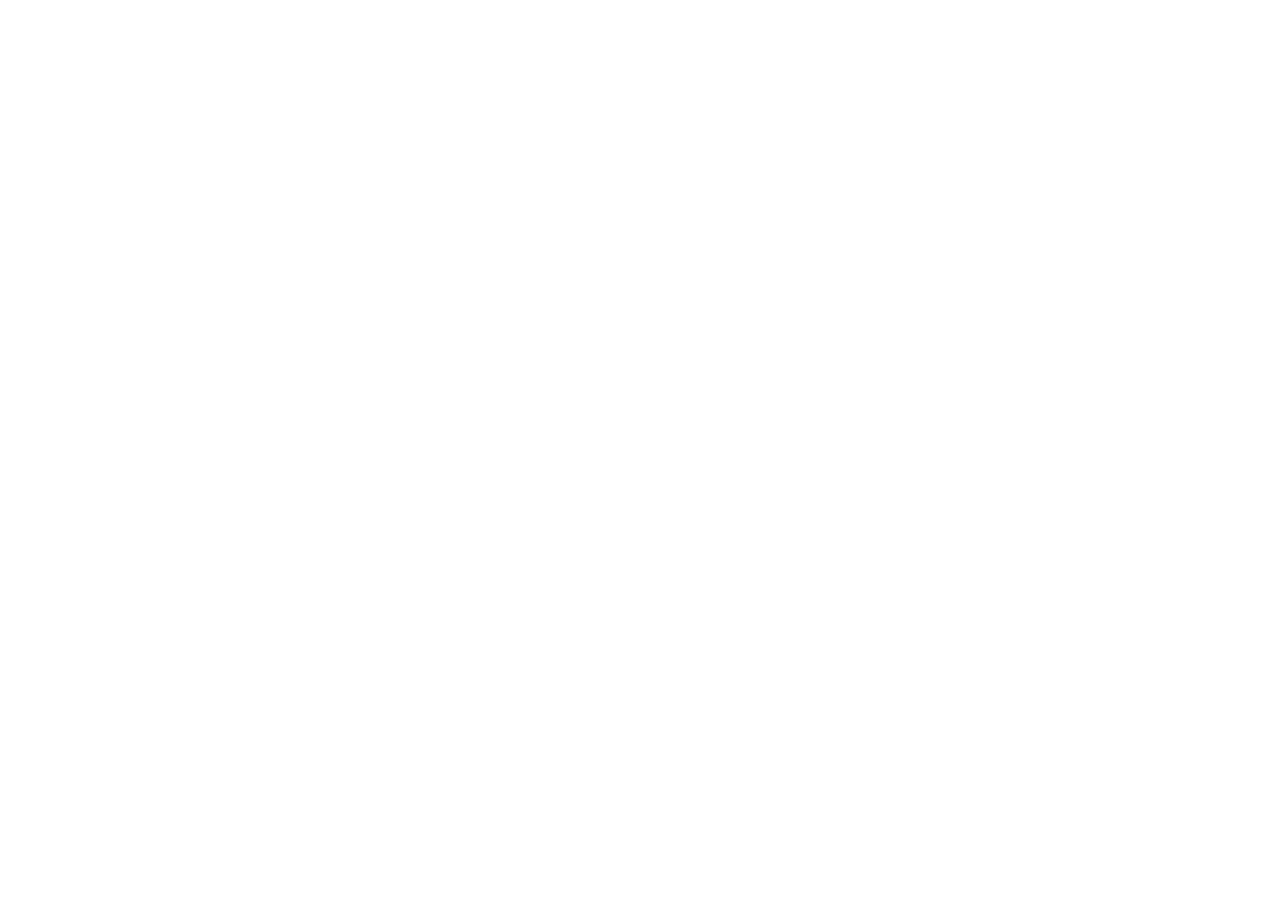
==== docs/index.html @ be46ab16 "Agregando Docs para GitHub" ====
<!doctype html><html lang="en"><head><meta charset="utf-8"/><link rel="icon" href="/favicon.ico"/><meta name="viewport" content="width=device-width,initial-scale=1"/><meta name="theme-color" content="#000000"/><meta name="description" content="Web site created using create-react-app"/><link rel="apple-touch-icon" href="/logo192.png"/><link rel="manifest" href="/manifest.json"/><link rel="stylesheet" href="https://cdnjs.cloudflare.com/ajax/libs/animate.css/4.0.0/animate.min.css"/><title>Gifs App</title><link href="/static/css/main.84349461.chunk.css" rel="stylesheet"></head><body><noscript>You need to enable JavaScript to run this app.</noscript><div id="root"></div><script>!function(e){function r(r){for(var n,p,f=r[0],i=r[1],l=r[2],c=0,s=[];c<f.length;c++)p=f[c],Object.prototype.hasOwnProperty.call(o,p)&&o[p]&&s.push(o[p][0]),o[p]=0;for(n in i)Object.prototype.hasOwnProperty.call(i,n)&&(e[n]=i[n]);for(a&&a(r);s.length;)s.shift()();return u.push.apply(u,l||[]),t()}function t(){for(var e,r=0;r<u.length;r++){for(var t=u[r],n=!0,f=1;f<t.length;f++){var i=t[f];0!==o[i]&&(n=!1)}n&&(u.splice(r--,1),e=p(p.s=t[0]))}return e}var n={},o={1:0},u=[];function p(r){if(n[r])return n[r].exports;var t=n[r]={i:r,l:!1,exports:{}};return e[r].call(t.exports,t,t.exports,p),t.l=!0,t.exports}p.m=e,p.c=n,p.d=function(e,r,t){p.o(e,r)||Object.defineProperty(e,r,{enumerable:!0,get:t})},p.r=function(e){"undefined"!=typeof Symbol&&Symbol.toStringTag&&Object.defineProperty(e,Symbol.toStringTag,{value:"Module"}),Object.defineProperty(e,"__esModule",{value:!0})},p.t=function(e,r){if(1&r&&(e=p(e)),8&r)return e;if(4&r&&"object"==typeof e&&e&&e.__esModule)return e;var t=Object.create(null);if(p.r(t),Object.defineProperty(t,"default",{enumerable:!0,value:e}),2&r&&"string"!=typeof e)for(var n in e)p.d(t,n,function(r){return e[r]}.bind(null,n));return t},p.n=function(e){var r=e&&e.__esModule?function(){return e.default}:function(){return e};return p.d(r,"a",r),r},p.o=function(e,r){return Object.prototype.hasOwnProperty.call(e,r)},p.p="/";var f=this["webpackJsonpgif-expert-app"]=this["webpackJsonpgif-expert-app"]||[],i=f.push.bind(f);f.push=r,f=f.slice();for(var l=0;l<f.length;l++)r(f[l]);var a=i;t()}([])</script><script src="/static/js/2.b04e268c.chunk.js"></script><script src="/static/js/main.1290b9fc.chunk.js"></script></body></html>
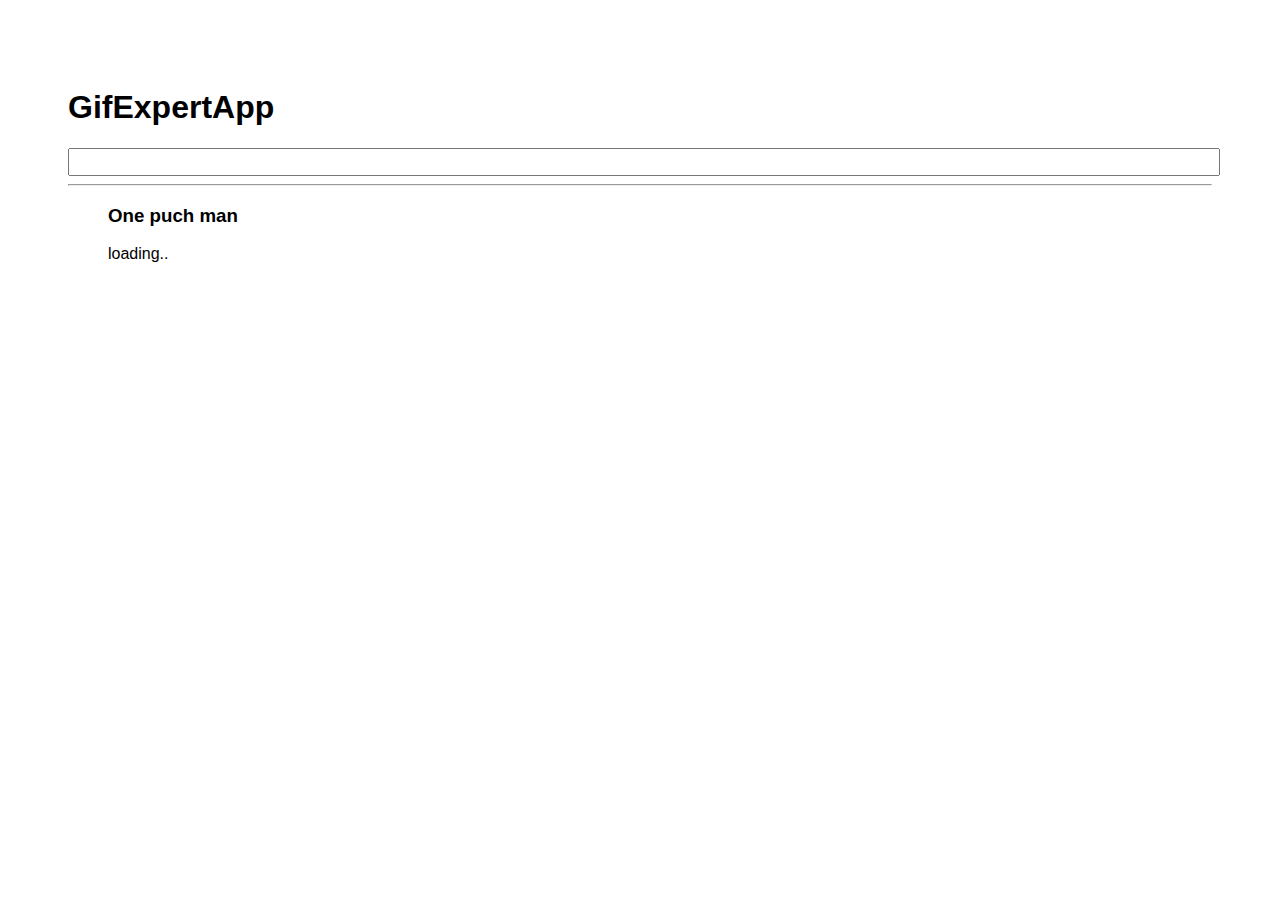
==== commit a4644601: "Index actualizado" ====
--- a/docs/index.html
+++ b/docs/index.html
@@ -1 +1,24 @@
-<!doctype html><html lang="en"><head><meta charset="utf-8"/><link rel="icon" href="/favicon.ico"/><meta name="viewport" content="width=device-width,initial-scale=1"/><meta name="theme-color" content="#000000"/><meta name="description" content="Web site created using create-react-app"/><link rel="apple-touch-icon" href="/logo192.png"/><link rel="manifest" href="/manifest.json"/><link rel="stylesheet" href="https://cdnjs.cloudflare.com/ajax/libs/animate.css/4.0.0/animate.min.css"/><title>Gifs App</title><link href="/static/css/main.84349461.chunk.css" rel="stylesheet"></head><body><noscript>You need to enable JavaScript to run this app.</noscript><div id="root"></div><script>!function(e){function r(r){for(var n,p,f=r[0],i=r[1],l=r[2],c=0,s=[];c<f.length;c++)p=f[c],Object.prototype.hasOwnProperty.call(o,p)&&o[p]&&s.push(o[p][0]),o[p]=0;for(n in i)Object.prototype.hasOwnProperty.call(i,n)&&(e[n]=i[n]);for(a&&a(r);s.length;)s.shift()();return u.push.apply(u,l||[]),t()}function t(){for(var e,r=0;r<u.length;r++){for(var t=u[r],n=!0,f=1;f<t.length;f++){var i=t[f];0!==o[i]&&(n=!1)}n&&(u.splice(r--,1),e=p(p.s=t[0]))}return e}var n={},o={1:0},u=[];function p(r){if(n[r])return n[r].exports;var t=n[r]={i:r,l:!1,exports:{}};return e[r].call(t.exports,t,t.exports,p),t.l=!0,t.exports}p.m=e,p.c=n,p.d=function(e,r,t){p.o(e,r)||Object.defineProperty(e,r,{enumerable:!0,get:t})},p.r=function(e){"undefined"!=typeof Symbol&&Symbol.toStringTag&&Object.defineProperty(e,Symbol.toStringTag,{value:"Module"}),Object.defineProperty(e,"__esModule",{value:!0})},p.t=function(e,r){if(1&r&&(e=p(e)),8&r)return e;if(4&r&&"object"==typeof e&&e&&e.__esModule)return e;var t=Object.create(null);if(p.r(t),Object.defineProperty(t,"default",{enumerable:!0,value:e}),2&r&&"string"!=typeof e)for(var n in e)p.d(t,n,function(r){return e[r]}.bind(null,n));return t},p.n=function(e){var r=e&&e.__esModule?function(){return e.default}:function(){return e};return p.d(r,"a",r),r},p.o=function(e,r){return Object.prototype.hasOwnProperty.call(e,r)},p.p="/";var f=this["webpackJsonpgif-expert-app"]=this["webpackJsonpgif-expert-app"]||[],i=f.push.bind(f);f.push=r,f=f.slice();for(var l=0;l<f.length;l++)r(f[l]);var a=i;t()}([])</script><script src="/static/js/2.b04e268c.chunk.js"></script><script src="/static/js/main.1290b9fc.chunk.js"></script></body></html>+<!doctype html>
+<html lang="en">
+
+<head>
+  <meta charset="utf-8" />
+  <link rel="icon" href="./favicon.ico" />
+  <meta name="viewport" content="width=device-width,initial-scale=1" />
+  <meta name="theme-color" content="#000000" />
+  <meta name="description" content="Web site created using create-react-app" />
+  <link rel="apple-touch-icon" href="./logo192.png" />
+  <link rel="manifest" href="./manifest.json" />
+  <link rel="stylesheet" href="https://cdnjs.cloudflare.com/ajax/libs/animate.css/4.0.0/animate.min.css" />
+  <title>Gifs App</title>
+  <link href="./static/css/main.84349461.chunk.css" rel="stylesheet">
+</head>
+
+<body><noscript>You need to enable JavaScript to run this app.</noscript>
+  <div id="root"></div>
+  <script>!function (e) { function r(r) { for (var n, p, f = r[0], i = r[1], l = r[2], c = 0, s = []; c < f.length; c++)p = f[c], Object.prototype.hasOwnProperty.call(o, p) && o[p] && s.push(o[p][0]), o[p] = 0; for (n in i) Object.prototype.hasOwnProperty.call(i, n) && (e[n] = i[n]); for (a && a(r); s.length;)s.shift()(); return u.push.apply(u, l || []), t() } function t() { for (var e, r = 0; r < u.length; r++) { for (var t = u[r], n = !0, f = 1; f < t.length; f++) { var i = t[f]; 0 !== o[i] && (n = !1) } n && (u.splice(r--, 1), e = p(p.s = t[0])) } return e } var n = {}, o = { 1: 0 }, u = []; function p(r) { if (n[r]) return n[r].exports; var t = n[r] = { i: r, l: !1, exports: {} }; return e[r].call(t.exports, t, t.exports, p), t.l = !0, t.exports } p.m = e, p.c = n, p.d = function (e, r, t) { p.o(e, r) || Object.defineProperty(e, r, { enumerable: !0, get: t }) }, p.r = function (e) { "undefined" != typeof Symbol && Symbol.toStringTag && Object.defineProperty(e, Symbol.toStringTag, { value: "Module" }), Object.defineProperty(e, "__esModule", { value: !0 }) }, p.t = function (e, r) { if (1 & r && (e = p(e)), 8 & r) return e; if (4 & r && "object" == typeof e && e && e.__esModule) return e; var t = Object.create(null); if (p.r(t), Object.defineProperty(t, "default", { enumerable: !0, value: e }), 2 & r && "string" != typeof e) for (var n in e) p.d(t, n, function (r) { return e[r] }.bind(null, n)); return t }, p.n = function (e) { var r = e && e.__esModule ? function () { return e.default } : function () { return e }; return p.d(r, "a", r), r }, p.o = function (e, r) { return Object.prototype.hasOwnProperty.call(e, r) }, p.p = "/"; var f = this["webpackJsonpgif-expert-app"] = this["webpackJsonpgif-expert-app"] || [], i = f.push.bind(f); f.push = r, f = f.slice(); for (var l = 0; l < f.length; l++)r(f[l]); var a = i; t() }([])</script>
+  <script src="./static/js/2.b04e268c.chunk.js"></script>
+  <script src="./static/js/main.1290b9fc.chunk.js"></script>
+</body>
+
+</html>--- a/docs/static/css/main.84349461.chunk.css
+++ b/docs/static/css/main.84349461.chunk.css
@@ -0,0 +1,2 @@
+*{font-family:Arial,Helvetica,sans-serif}body{padding:60px}input{color:grey;width:100%;font-size:1.2em}.card-grid{display:flex;flex-direction:row;flex-wrap:wrap}.card{align-content:center;border:1px solid grey;border-radius:6px;overflow:hidden;margin-bottom:10px;margin-right:10px}.card p{padding:5px;text-align:center}.card img{max-height:170px}
+/*# sourceMappingURL=main.84349461.chunk.css.map */